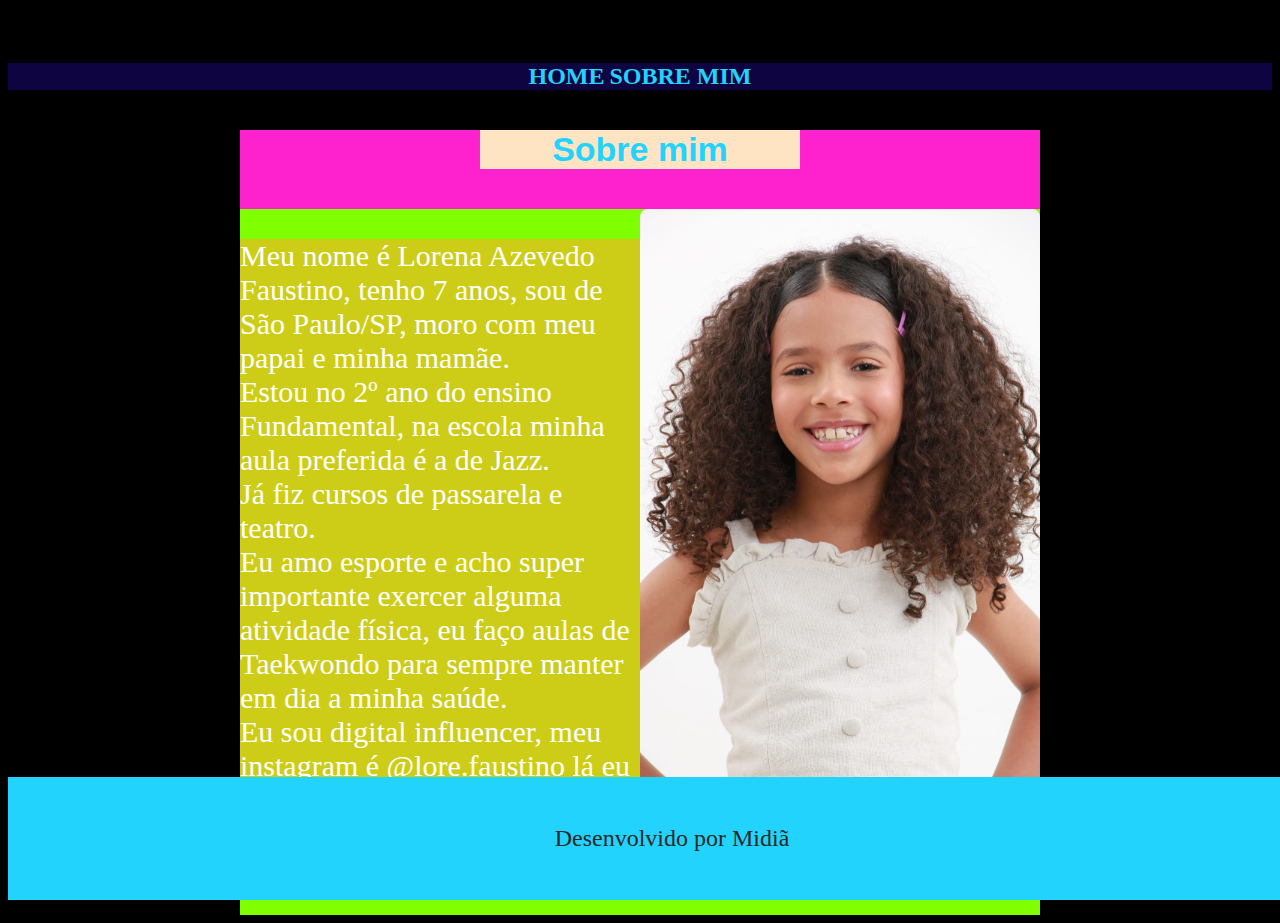
==== HTML/projetoInicial/about.html @ 42c83681 "novo projeto lolo" ====
<!DOCTYPE html>
<html lang="pt-br">
<head>
    <meta charset="UTF-8">
    <meta name="viewport" content="width=device-width, initial-scale=1.0">
    <title>Sobre Mim</title>
    <link rel="stylesheet" href="sobremim.css">
    
    </head>
<body>

    <header class="cabecalho" > 
        <nav class="menu" >
        <!-- class:para definir a formatação/ href :para quando clicar retornar para a pagina solicitada link "Home(index.html)" e 'link "Sobre mim(about.)"-->
            <a class="menu-link" href="index.html" >HOME</a> 
            <a class= "menu-link" href="about.html">SOBRE MIM</a>        
            </nav>            
    </header>    
        
    <main class="conteudo-principal" >
        <h1 class="titulo" >Sobre mim</h1>
        <section class="apresentacao-conteudo" >         


            <p class="texto" >Meu nome é Lorena Azevedo Faustino, tenho 7 anos, sou de São Paulo/SP, moro com meu papai e minha mamãe. <br>
            Estou no 2º ano do ensino Fundamental, na escola minha aula preferida é a de Jazz. <br>
            Já fiz cursos de passarela e teatro. <br>    
            Eu amo esporte e acho super importante exercer alguma atividade física, eu faço aulas de Taekwondo para sempre manter em dia a minha saúde. <br> 
            Eu sou digital influencer, meu instagram é @lore.faustino lá eu dou dicas de passeios, momentos familiares, dicas de brinquedos e Jobs  </p>           
                
            <img class="lolo2" src="assets/lolo2.png.jpg" alt="">
        </section>

    </main>     
    
        
    <footer class="rodape" >
        <p>Desenvolvido por Midiã</p>
    </footer>
    
</body>
</html>
---- HTML/projetoInicial/sobremim.css ----
/* *{
    margin: 0;
    padding: 0;  
} */


body{
    background-color: black;
    color:white;
    font-family: comic sans-serif; 
}

.cabecalho{    
    font-size: 20px;

}


.menu{
    margin: auto;
    margin-top: 5%;/* porporção abaixo do top/
    width: 25%;/*valor total dentro da div*/    
    /*display: flex;
    gap: 80px; espaço  entre sas palavras Home e Sobre mim*/
    background-color: #0d0441;
    text-align: center;
}

.menu-link{
    color: #22D4FD;
    font-family: 'Montserrat, sans-serif';
    font-size: 24px;
    font-weight: 600;/*peso da font*/
    text-decoration: none; 
}


.conteudo-principal{
    /* margin: 5% 30%; 5% da esquerda (lateral ) 30% do top sentido para baixo   */
   /* display: flex;
   display: flex; 
    justify-content: center;  */ 
    width: 800px;

    margin:auto;
    background-color: #fd22cd;
   
}    


.apresentacao-conteudo{
    display: flex;
    justify-content: center;/*conteudo do main centralizar */    
    background-color: chartreuse;
   
}


.titulo{
    margin: 5% 30% ;/*5% da esquerda (lateral ) 30% do top sentido para baixo*/ 
    font-size: 34px;
    font-family:'Krona One', sans-serif; 
    color: #22D4FD;  
    background-color: bisque; 
    text-align: center;
}

.texto{
    font-size: 30px;
    font-family: 'Montserrat, sans-serif';   
    background-color: rgb(205, 205, 23);
}


.lolo2{
    border-radius: 8px; /*arredondar bordas da imagem*/
    height: 600px;
    width: 400px;
    background-color: chocolate;
 }   
    

.rodape{
    position: fixed; /*fixar texto no final da tela*/
    bottom: 0; /*colocou o botão no final da pagina*/
    width: 100%; /*deixar o background color na parte total da tela*/
    background-color: #22D4FD;
    color: #272727;
    padding: 24px;
    text-align: center;
    font-family: 'Montserrat, sans-serif';
    font-size: 24px;
    font-weight: 400px; /*peso da font */
        
    }
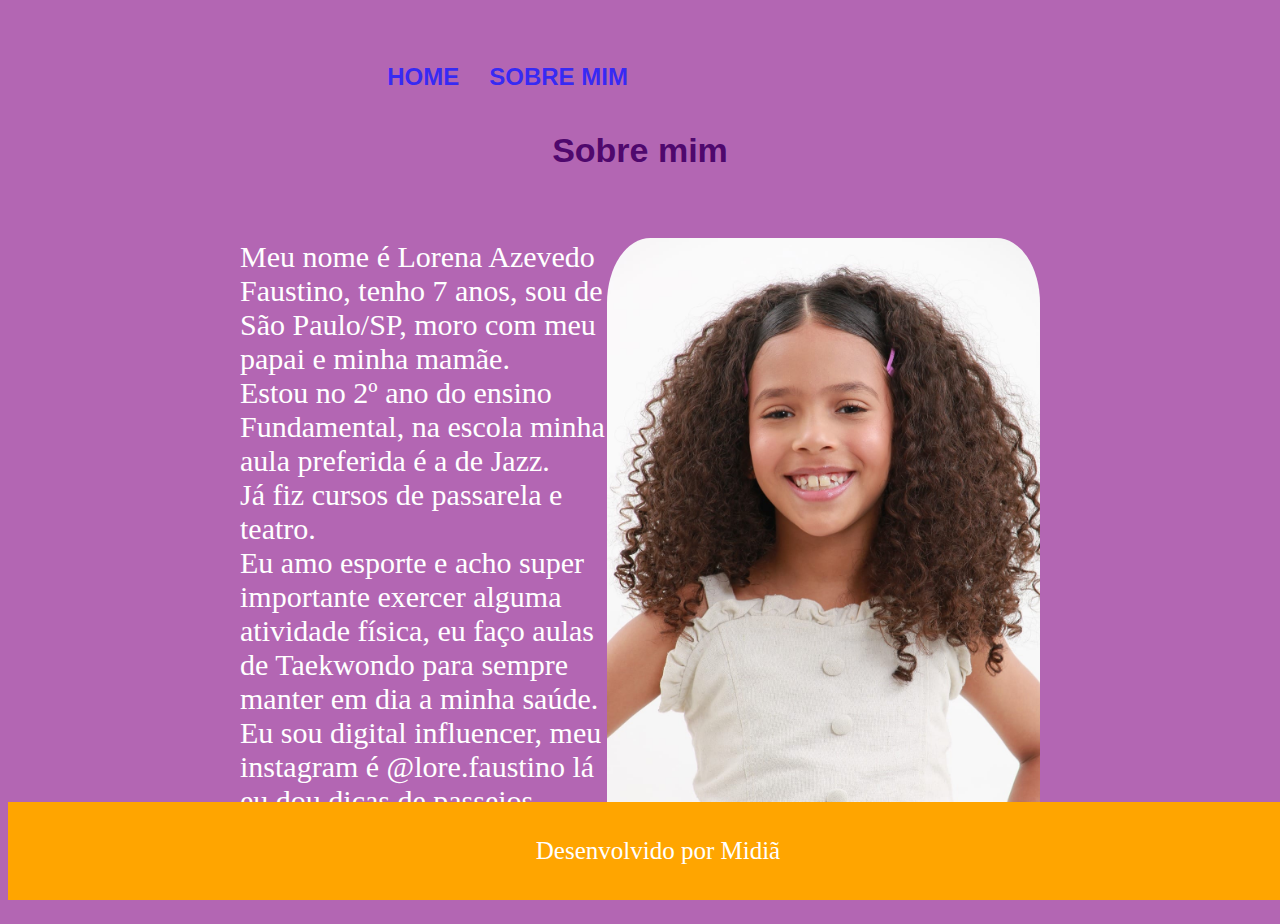
==== commit 4c51496f: "atualizando projeto lolo" ====
--- a/HTML/projetoInicial/about.html
+++ b/HTML/projetoInicial/about.html
@@ -5,7 +5,7 @@
     <meta charset="UTF-8">
     <meta name="viewport" content="width=device-width, initial-scale=1.0">
     <title>Sobre Mim</title>
-    <link rel="stylesheet" href="sobremim.css">
+    <link rel="stylesheet" href="about.css">
     
     </head>
 <body>
@@ -20,9 +20,7 @@
         
     <main class="conteudo-principal" >
         <h1 class="titulo" >Sobre mim</h1>
-        <section class="apresentacao-conteudo" >         
-
-
+        <section class="apresentacao-conteudo" >  
             <p class="texto" >Meu nome é Lorena Azevedo Faustino, tenho 7 anos, sou de São Paulo/SP, moro com meu papai e minha mamãe. <br>
             Estou no 2º ano do ensino Fundamental, na escola minha aula preferida é a de Jazz. <br>
             Já fiz cursos de passarela e teatro. <br>    
--- a/HTML/projetoInicial/about.css
+++ b/HTML/projetoInicial/about.css
@@ -0,0 +1,100 @@
+
+/* *{
+    margin: 0;
+    padding: 0;  
+} */
+
+
+body{
+    background-color: rgba(128, 0, 128, 0.6);
+    color:white;
+    font-family: comic sans-serif; 
+}
+
+.cabecalho{    
+    font-size: 20px;
+    background-color: ;
+
+}
+
+
+.menu{
+    margin:auto;
+    margin-top: 5%;/* porporção abaixo do top*/
+    width: 40%;    
+    display: flex;
+    gap: 30px; /*espaço  entre sas palavras Home e Sobre mim*/    
+    text-align: center;
+
+}
+
+.menu-link{
+    color: #2622fde1;
+    font-family:'Krona One', sans-serif; 
+    font-size: 24px;
+    font-weight: 600;/*peso da font*/
+    text-decoration: none; 
+    
+}
+
+
+.conteudo-principal{
+    /* margin: 5% 30%; 5% da esquerda (lateral ) 30% do top sentido para baixo   */
+   /* display: flex;
+   display: flex; 
+    justify-content: center;  */ 
+    width: 800px;
+    margin:auto;
+  
+      
+   
+}    
+
+
+.apresentacao-conteudo{
+    display: flex;
+    justify-content: center;/*conteudo do main centralizar */    
+    align-items: center;/*alinhou o texto e a imagem */
+       
+}
+
+
+.titulo{
+    margin: 5% 30% ;/*5% da esquerda (lateral ) 30% do top sentido para baixo*/ 
+    font-size: 34px;
+    font-family:'Krona One', sans-serif; 
+    color: #4f086d;  
+    
+    text-align: center;
+}
+
+.texto{  
+    font-size: 30px;
+    color
+    font-family: 'Montserrat, sans-serif'; 
+    
+ 
+}
+
+
+.lolo2{
+    border-radius:10%; /*arredondar bordas da imagem*/
+    height:650px;
+    width: 500px;
+    background-color: chocolate;
+ }   
+    
+
+.rodape{
+    position: fixed; /*fixar texto no final da tela*/
+    bottom: 0; /*colocou o botão no final da pagina*/
+    width: 100%; /*deixar o background color na parte total da tela*/    
+    background-color: orange;
+    color: white;
+    padding: 10px;
+    text-align: center;
+    font-family: 'Montserrat, sans-serif';
+    font-size:25px;           
+    }
+    
+    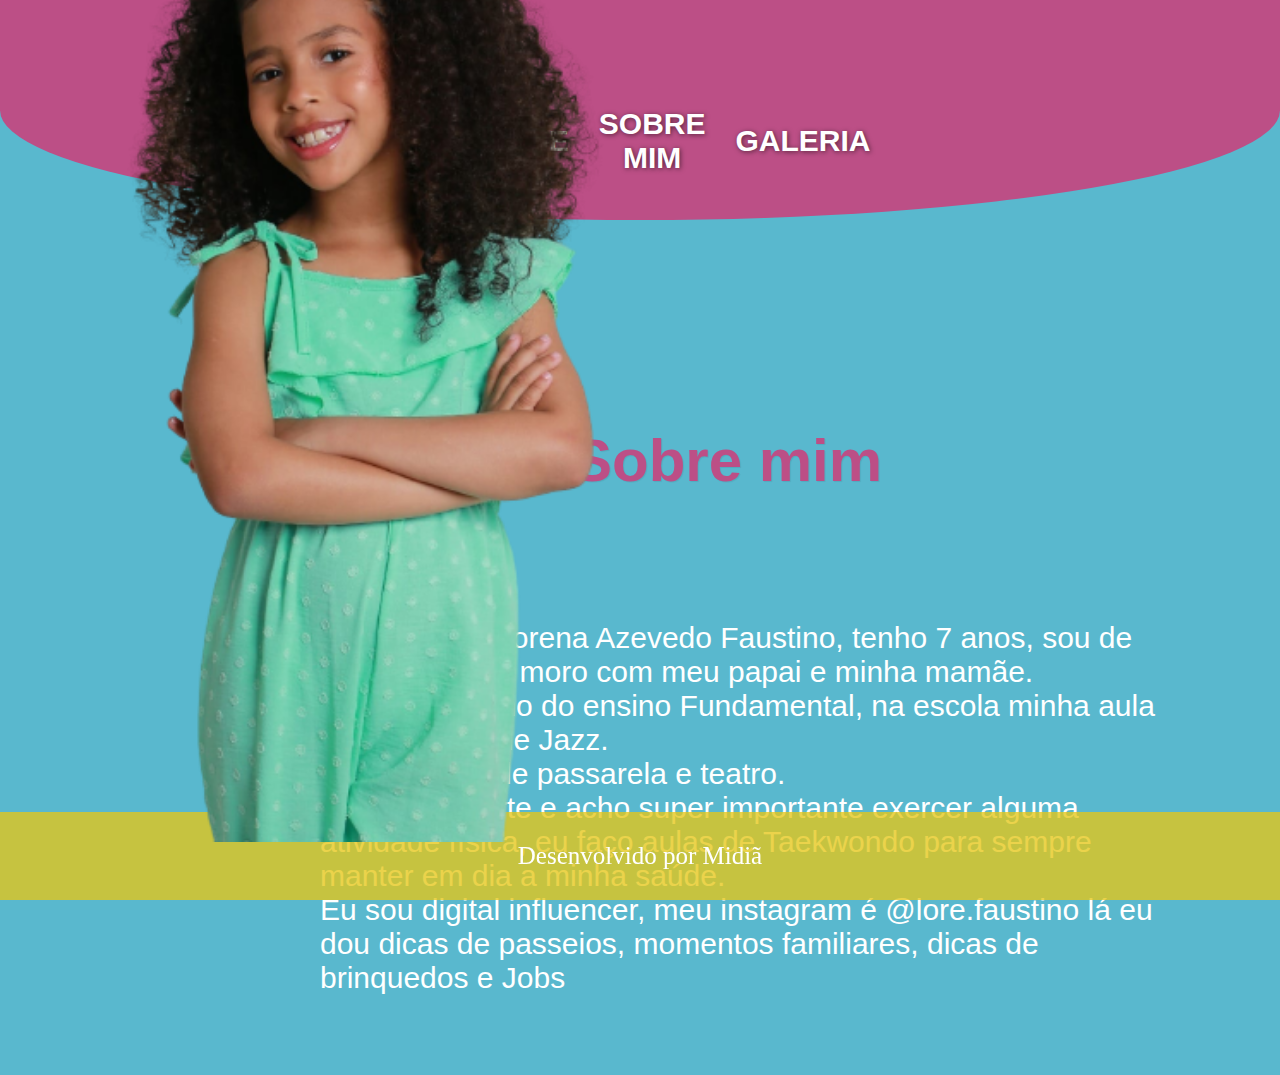
==== commit 28607e1e: "terminei projeto portifolio" ====
--- a/HTML/projetoInicial/about.html
+++ b/HTML/projetoInicial/about.html
@@ -11,24 +11,34 @@
 <body>
 
     <header class="cabecalho" > 
+        <div class="waves"></div>
+    
         <nav class="menu" >
         <!-- class:para definir a formatação/ href :para quando clicar retornar para a pagina solicitada link "Home(index.html)" e 'link "Sobre mim(about.)"-->
+
             <a class="menu-link" href="index.html" >HOME</a> 
-            <a class= "menu-link" href="about.html">SOBRE MIM</a>        
+            <a class= "menu-link" href="about.html">SOBRE MIM</a> 
+            <a class= "menu-link" href="galeria.html">GALERIA</a> 
+
             </nav>            
     </header>    
         
     <main class="conteudo-principal" >
-        <h1 class="titulo" >Sobre mim</h1>
-        <section class="apresentacao-conteudo" >  
+       
+        <section class="apresentacao-conteudo" > 
+            <h1 class="titulo" >Sobre mim</h1>
             <p class="texto" >Meu nome é Lorena Azevedo Faustino, tenho 7 anos, sou de São Paulo/SP, moro com meu papai e minha mamãe. <br>
             Estou no 2º ano do ensino Fundamental, na escola minha aula preferida é a de Jazz. <br>
             Já fiz cursos de passarela e teatro. <br>    
             Eu amo esporte e acho super importante exercer alguma atividade física, eu faço aulas de Taekwondo para sempre manter em dia a minha saúde. <br> 
             Eu sou digital influencer, meu instagram é @lore.faustino lá eu dou dicas de passeios, momentos familiares, dicas de brinquedos e Jobs  </p>           
-                
-            <img class="lolo2" src="assets/lolo2.png.jpg" alt="">
+            
+            
+            
         </section>
+        <div class="imagem-lolo3">
+               <img src="assets/Imagem-lolo3.png" alt="imagem lolo2">
+            </div>
 
     </main>     
     
--- a/HTML/projetoInicial/about.css
+++ b/HTML/projetoInicial/about.css
@@ -1,100 +1,114 @@
-
-/* *{
-    margin: 0;
-    padding: 0;  
-} */
-
-
-body{
-    background-color: rgba(128, 0, 128, 0.6);
-    color:white;
-    font-family: comic sans-serif; 
-}
-
-.cabecalho{    
-    font-size: 20px;
-    background-color: ;
-
+:root{
+    --cor-principal:rgb(188, 79, 134);
+    --cor-secundaria: #22d5fdca;
+    --cor-terciaria: rgba(244, 170, 34, 0.834);
 }
 
 
+* {   
+    padding: 0;
+    margin: auto;
+    box-sizing: border-box;
+    
+}
+
+body{    
+    /*background-color:#6f9ded;  */
+    font-family: comic sans-serif; 
+    background-color: #179cbab6;  
+}
+
+
+
+.cabecalho{
+    width: 100%;      
+    border-bottom-right-radius: 50%;/* Raio para arredondar os cantos */
+    border-bottom-left-radius: 50%;/* Raio para arredondar os cantos */
+    padding:20px; /*deixar cabeçalho no centro "Home" e  "Sobre mim"*/ 
+    background-color:var(--cor-principal)    ;  
+    text-shadow: 1px 1px 5px rgba(0, 0, 0, 0.566);
+}
+
 .menu{
     margin:auto;
+    padding: 2%;
     margin-top: 5%;/* porporção abaixo do top*/
-    width: 40%;    
+    width: 30%;    
     display: flex;
     gap: 30px; /*espaço  entre sas palavras Home e Sobre mim*/    
-    text-align: center;
+    text-align: center;}
 
-}
 
 .menu-link{
-    color: #2622fde1;
+    color:white;
     font-family:'Krona One', sans-serif; 
-    font-size: 24px;
+    font-size: 30px;
     font-weight: 600;/*peso da font*/
-    text-decoration: none; 
-    
+    text-decoration: none;     
 }
 
 
 .conteudo-principal{
-    /* margin: 5% 30%; 5% da esquerda (lateral ) 30% do top sentido para baixo   */
-   /* display: flex;
-   display: flex; 
-    justify-content: center;  */ 
+    /* margin: 5% 30%; 5% da esquerda (lateral ) 30% do top sentido para baixo   */    
     width: 800px;
-    margin:auto;
-  
-      
-   
+    margin:auto;         
 }    
 
 
 .apresentacao-conteudo{
-    display: flex;
-    justify-content: center;/*conteudo do main centralizar */    
-    align-items: center;/*alinhou o texto e a imagem */
-       
+    padding:10%;
+    width: 1000px;    
 }
 
 
+
 .titulo{
-    margin: 5% 30% ;/*5% da esquerda (lateral ) 30% do top sentido para baixo*/ 
-    font-size: 34px;
-    font-family:'Krona One', sans-serif; 
-    color: #4f086d;  
+    color: var(--cor-principal);
+    margin: 15% 30% ; /*5% da esquerda (lateral ) 30% do top sentido para lateral*/    
+    font-family:'Krona One', sans-serif;   
+    font-size: 60px;
+    display: inline-block;
+    text-align: center;
+    text-shadow: 1px 1px 1px rgba(0, 0, 0, 0.075);
     
-    text-align: center;
+   /* background-image: linear-gradient(to right, #d903e2, #08abff,#ff8495, #31ffcc,#d903e2); Para definir as cores 
+    -webkit-background-clip: text;é usada para aplicar o gradiente apenas ao texto
+    color: transparent; é usado para tornar o texto transparente, revelando o gradiente de fundo*/
+    
+
 }
 
-.texto{  
+.texto{     
+    font-size: 33.3px;
+    color:white;
     font-size: 30px;
-    color
-    font-family: 'Montserrat, sans-serif'; 
-    
+    font-family:'Krona One', sans-serif; 
+    margin: auto;
  
 }
 
+.imagem-lolo3{
+    position: absolute;
+    left: 0;/* Ajuste a posição horizontal desejada */
+    bottom:6%;/* Ajuste a posição vertical desejada */
+    z-index:999 ; /* Garante que a imagem fique acima de outros elementos, se houver */
+}
 
-.lolo2{
-    border-radius:10%; /*arredondar bordas da imagem*/
-    height:650px;
-    width: 500px;
-    background-color: chocolate;
- }   
-    
+.imagem-lolo3 img{
+    height:auto;/* Mantém a proporção original da imagem */
+    width: 700px;  /* Tamanho desejado */
+   
+}
+
+
 
 .rodape{
     position: fixed; /*fixar texto no final da tela*/
     bottom: 0; /*colocou o botão no final da pagina*/
     width: 100%; /*deixar o background color na parte total da tela*/    
-    background-color: orange;
+    background-color:#e5c618c7;
     color: white;
-    padding: 10px;
+    padding: 30px;
     text-align: center;
     font-family: 'Montserrat, sans-serif';
-    font-size:25px;           
-    }
-    
-    +    font-size:25px; }
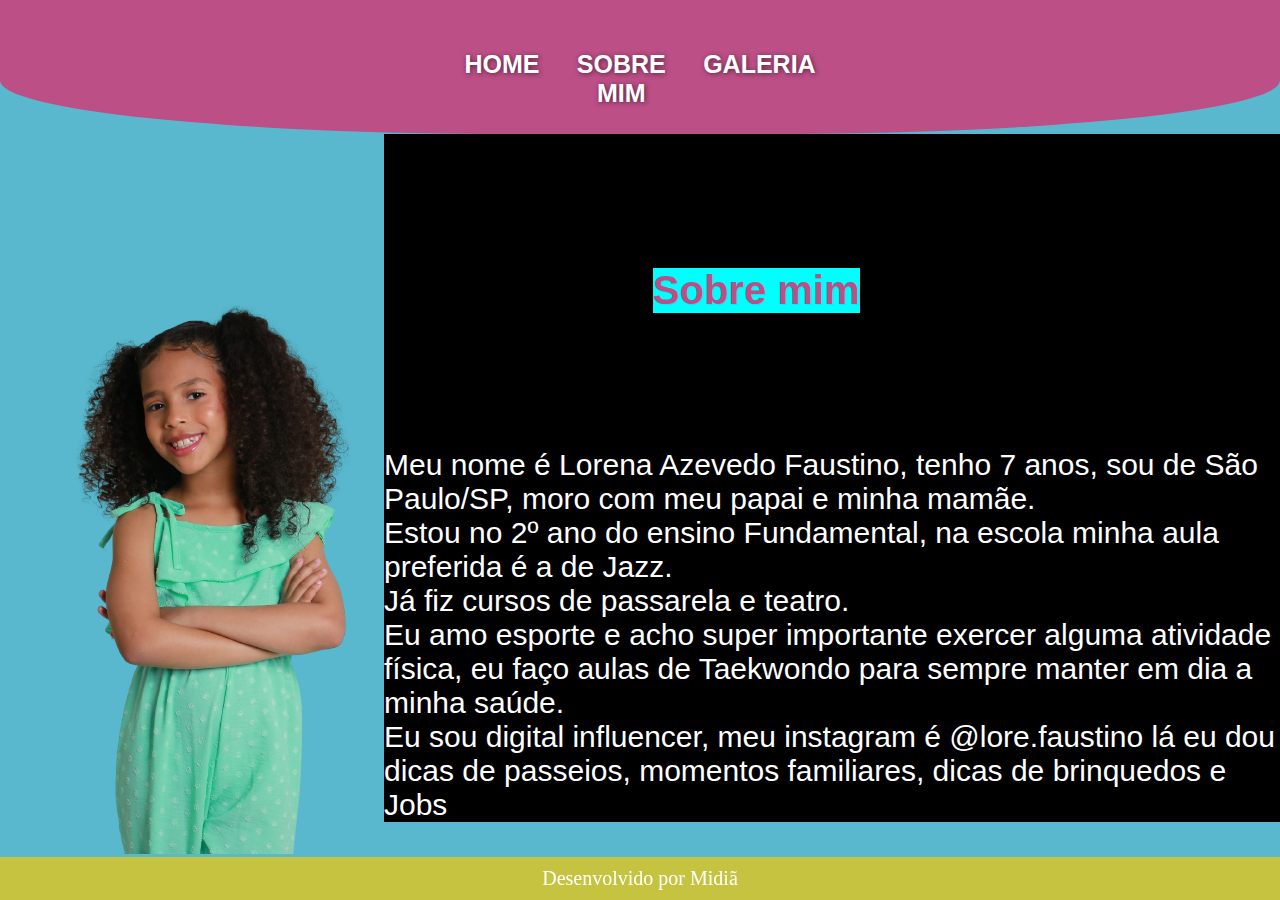
==== commit 48372e71: "atualizando portifolio" ====
--- a/HTML/projetoInicial/about.html
+++ b/HTML/projetoInicial/about.html
@@ -36,11 +36,13 @@
             
             
         </section>
-        <div class="imagem-lolo3">
-               <img src="assets/Imagem-lolo3.png" alt="imagem lolo2">
-            </div>
+        
 
-    </main>     
+    </main>    
+     <div class="imagem-lolo3">
+        <img src="assets/Imagem-lolo3.png" alt="imagem lolo2">
+     </div>  
+    
     
         
     <footer class="rodape" >
--- a/HTML/projetoInicial/about.css
+++ b/HTML/projetoInicial/about.css
@@ -5,9 +5,14 @@
 }
 
 
+::-webkit-scrollbar{
+    width: 0px;
+    height: 0px;
+ }
+
 * {   
     padding: 0;
-    margin: auto;
+    margin: 0;
     box-sizing: border-box;
     
 }
@@ -21,60 +26,54 @@
 
 
 .cabecalho{
+    padding:1%; /*deixar cabeçalho no centro "Home" e  "Sobre mim"*/
     width: 100%;      
-    border-bottom-right-radius: 50%;/* Raio para arredondar os cantos */
-    border-bottom-left-radius: 50%;/* Raio para arredondar os cantos */
-    padding:20px; /*deixar cabeçalho no centro "Home" e  "Sobre mim"*/ 
+    border-bottom-right-radius: 40%;/* Raio para arredondar os cantos */
+    border-bottom-left-radius: 40%;/* Raio para arredondar os cantos */    
     background-color:var(--cor-principal)    ;  
     text-shadow: 1px 1px 5px rgba(0, 0, 0, 0.566);
 }
 
 .menu{
     margin:auto;
-    padding: 2%;
-    margin-top: 5%;/* porporção abaixo do top*/
+    padding: 1%;
+    margin-top: 2%;/* porporção abaixo do top*/
     width: 30%;    
     display: flex;
-    gap: 30px; /*espaço  entre sas palavras Home e Sobre mim*/    
+    gap: 15px; /*espaço  entre sas palavras Home e Sobre mim*/    
     text-align: center;}
 
 
 .menu-link{
     color:white;
     font-family:'Krona One', sans-serif; 
-    font-size: 30px;
+    font-size: 25px;
     font-weight: 600;/*peso da font*/
     text-decoration: none;     
 }
 
 
 .conteudo-principal{
-    /* margin: 5% 30%; 5% da esquerda (lateral ) 30% do top sentido para baixo   */    
-    width: 800px;
-    margin:auto;         
+    position:absolute;
+    left: 30%;     
+    background-color: black;   
+    font-size: 3px;
 }    
-
-
-.apresentacao-conteudo{
-    padding:10%;
-    width: 1000px;    
-}
-
 
 
 .titulo{
     color: var(--cor-principal);
     margin: 15% 30% ; /*5% da esquerda (lateral ) 30% do top sentido para lateral*/    
     font-family:'Krona One', sans-serif;   
-    font-size: 60px;
+    font-size:40px;
     display: inline-block;
     text-align: center;
     text-shadow: 1px 1px 1px rgba(0, 0, 0, 0.075);
+    background-color: aqua;
     
    /* background-image: linear-gradient(to right, #d903e2, #08abff,#ff8495, #31ffcc,#d903e2); Para definir as cores 
     -webkit-background-clip: text;é usada para aplicar o gradiente apenas ao texto
-    color: transparent; é usado para tornar o texto transparente, revelando o gradiente de fundo*/
-    
+    color: transparent; é usado para tornar o texto transparente, revelando o gradiente de fundo*/   
 
 }
 
@@ -89,26 +88,22 @@
 
 .imagem-lolo3{
     position: absolute;
-    left: 0;/* Ajuste a posição horizontal desejada */
-    bottom:6%;/* Ajuste a posição vertical desejada */
-    z-index:999 ; /* Garante que a imagem fique acima de outros elementos, se houver */
-}
-
-.imagem-lolo3 img{
-    height:auto;/* Mantém a proporção original da imagem */
-    width: 700px;  /* Tamanho desejado */
-   
+    left: 0; /*Ajuste a posição horizontal desejada */
+    bottom:4.7%; /*Ajuste a posição vertical desejada */
+    z-index:999 ;  /*Garante que a imagem fique acima de outros elementos, se houver */
+    width: 300px;   /*Tamanho desejado */
 }
 
 
-
-.rodape{
-    position: fixed; /*fixar texto no final da tela*/
-    bottom: 0; /*colocou o botão no final da pagina*/
-    width: 100%; /*deixar o background color na parte total da tela*/    
-    background-color:#e5c618c7;
-    color: white;
-    padding: 30px;
-    text-align: center;
-    font-family: 'Montserrat, sans-serif';
-    font-size:25px; }
+    .rodape{
+        position: fixed; /*fixar texto no final da tela*/
+        bottom: 0; /*colocou o botão no final da pagina*/
+        width: 100%; /*deixar o background color na parte total da tela*/    
+        background-color:#e5c618c7;
+        color: white;
+        padding: 10px;
+        text-align: center;
+        font-family: 'Montserrat, sans-serif';
+        font-size:20px; 
+    }
+    
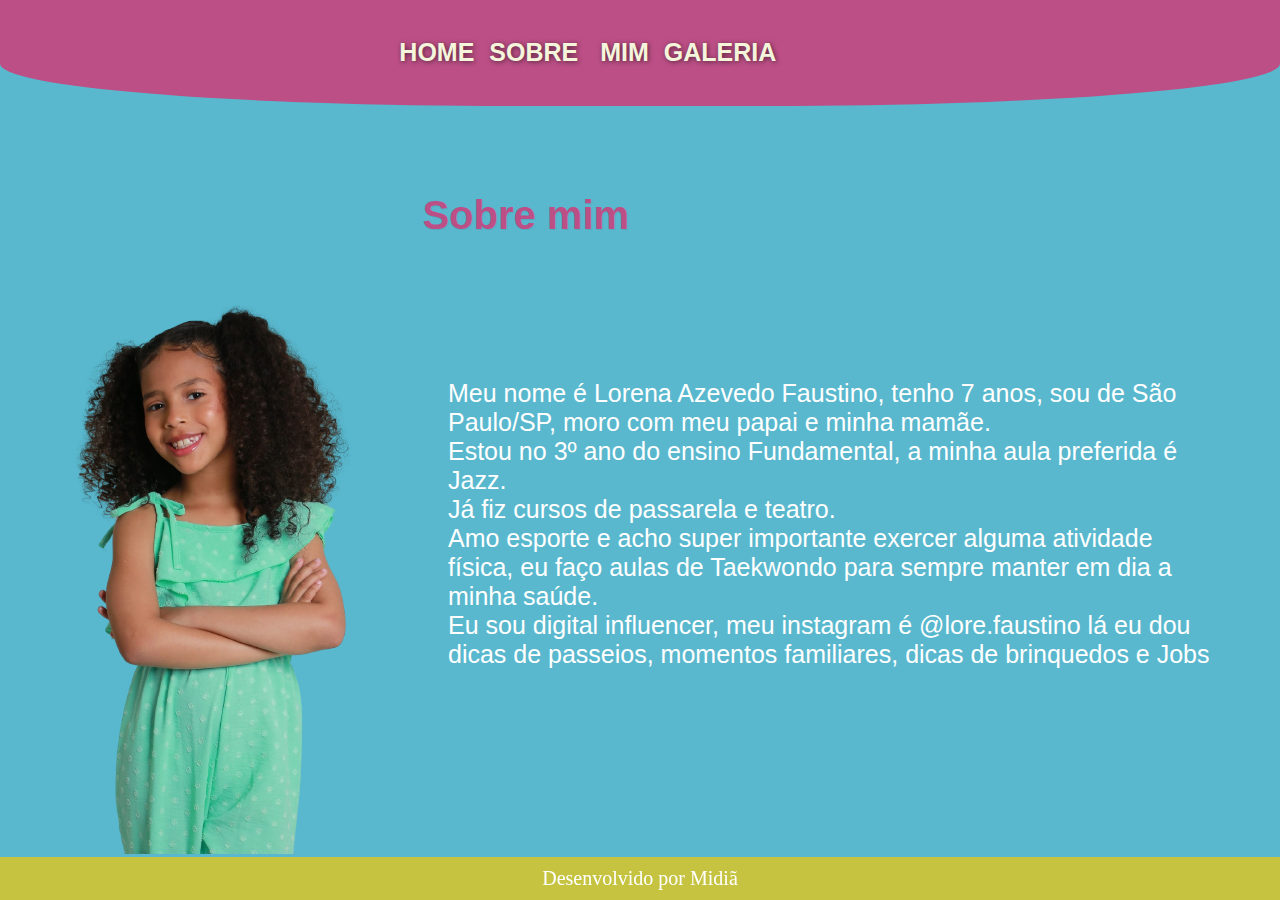
==== commit 30a200c7: "terminando trabalho portifolio" ====
--- a/HTML/projetoInicial/about.html
+++ b/HTML/projetoInicial/about.html
@@ -28,12 +28,10 @@
         <section class="apresentacao-conteudo" > 
             <h1 class="titulo" >Sobre mim</h1>
             <p class="texto" >Meu nome é Lorena Azevedo Faustino, tenho 7 anos, sou de São Paulo/SP, moro com meu papai e minha mamãe. <br>
-            Estou no 2º ano do ensino Fundamental, na escola minha aula preferida é a de Jazz. <br>
+            Estou no 3º ano do ensino Fundamental, a minha aula preferida é Jazz. <br>
             Já fiz cursos de passarela e teatro. <br>    
-            Eu amo esporte e acho super importante exercer alguma atividade física, eu faço aulas de Taekwondo para sempre manter em dia a minha saúde. <br> 
-            Eu sou digital influencer, meu instagram é @lore.faustino lá eu dou dicas de passeios, momentos familiares, dicas de brinquedos e Jobs  </p>           
-            
-            
+            Amo esporte e acho super importante exercer alguma atividade física, eu faço aulas de Taekwondo para sempre manter em dia a minha saúde. <br> 
+            Eu sou digital influencer, meu instagram é @lore.faustino lá eu dou dicas de passeios, momentos familiares, dicas de brinquedos e Jobs  </p>    
             
         </section>
         
--- a/HTML/projetoInicial/about.css
+++ b/HTML/projetoInicial/about.css
@@ -26,7 +26,7 @@
 
 
 .cabecalho{
-    padding:1%; /*deixar cabeçalho no centro "Home" e  "Sobre mim"*/
+    padding:3%; /*deixar cabeçalho no centro "Home" e  "Sobre mim"*/
     width: 100%;      
     border-bottom-right-radius: 40%;/* Raio para arredondar os cantos */
     border-bottom-left-radius: 40%;/* Raio para arredondar os cantos */    
@@ -34,55 +34,67 @@
     text-shadow: 1px 1px 5px rgba(0, 0, 0, 0.566);
 }
 
-.menu{
-    margin:auto;
-    padding: 1%;
-    margin-top: 2%;/* porporção abaixo do top*/
-    width: 30%;    
+.menu{    
+    margin:auto;    
+    width: 100%;    
     display: flex;
     gap: 15px; /*espaço  entre sas palavras Home e Sobre mim*/    
-    text-align: center;}
-
+    text-align: center;  
+    
+}
 
 .menu-link{
-    color:white;
+    position: relative;
+    left: 30%;
+    word-spacing: 15px; /*espaçamento entre as palavras do menu*/
+    color: beige;
     font-family:'Krona One', sans-serif; 
     font-size: 25px;
     font-weight: 600;/*peso da font*/
     text-decoration: none;     
 }
 
+.menu-link:hover{
+    background-color: pink;   
+    border: 0.5px solid pink ; 
+    border-radius: 10px; 
+}
+
 
 .conteudo-principal{
     position:absolute;
-    left: 30%;     
-    background-color: black;   
+    left: 30%;   
+    top: 20%;  
+    width: 100%;   
     font-size: 3px;
+    font-weight: 300px;
+   
 }    
 
 
-.titulo{
+.titulo{    
     color: var(--cor-principal);
-    margin: 15% 30% ; /*5% da esquerda (lateral ) 30% do top sentido para lateral*/    
+    margin: 1% 3% ; /*5% da esquerda (lateral ) 30% do top sentido para lateral*/    
     font-family:'Krona One', sans-serif;   
     font-size:40px;
     display: inline-block;
     text-align: center;
-    text-shadow: 1px 1px 1px rgba(0, 0, 0, 0.075);
-    background-color: aqua;
-    
+    text-shadow: 1px 1px 1px rgba(0, 0, 0, 0.075);       
    /* background-image: linear-gradient(to right, #d903e2, #08abff,#ff8495, #31ffcc,#d903e2); Para definir as cores 
     -webkit-background-clip: text;é usada para aplicar o gradiente apenas ao texto
-    color: transparent; é usado para tornar o texto transparente, revelando o gradiente de fundo*/   
-
+    color: transparent; é usado para tornar o texto transparente, revelando o gradiente de fundo*/  
 }
 
 .texto{     
-    font-size: 33.3px;
+    position: absolute; 
+    left: 5%;   
+    margin-top: 10%; 
+    width: 60%;      
     color:white;
-    font-size: 30px;
-    font-family:'Krona One', sans-serif; 
-    margin: auto;
+    font-size: 25px;
+    font-family:'Krona One', sans-serif;    
+  
+    
  
 }
 
@@ -95,7 +107,7 @@
 }
 
 
-    .rodape{
+.rodape{
         position: fixed; /*fixar texto no final da tela*/
         bottom: 0; /*colocou o botão no final da pagina*/
         width: 100%; /*deixar o background color na parte total da tela*/    
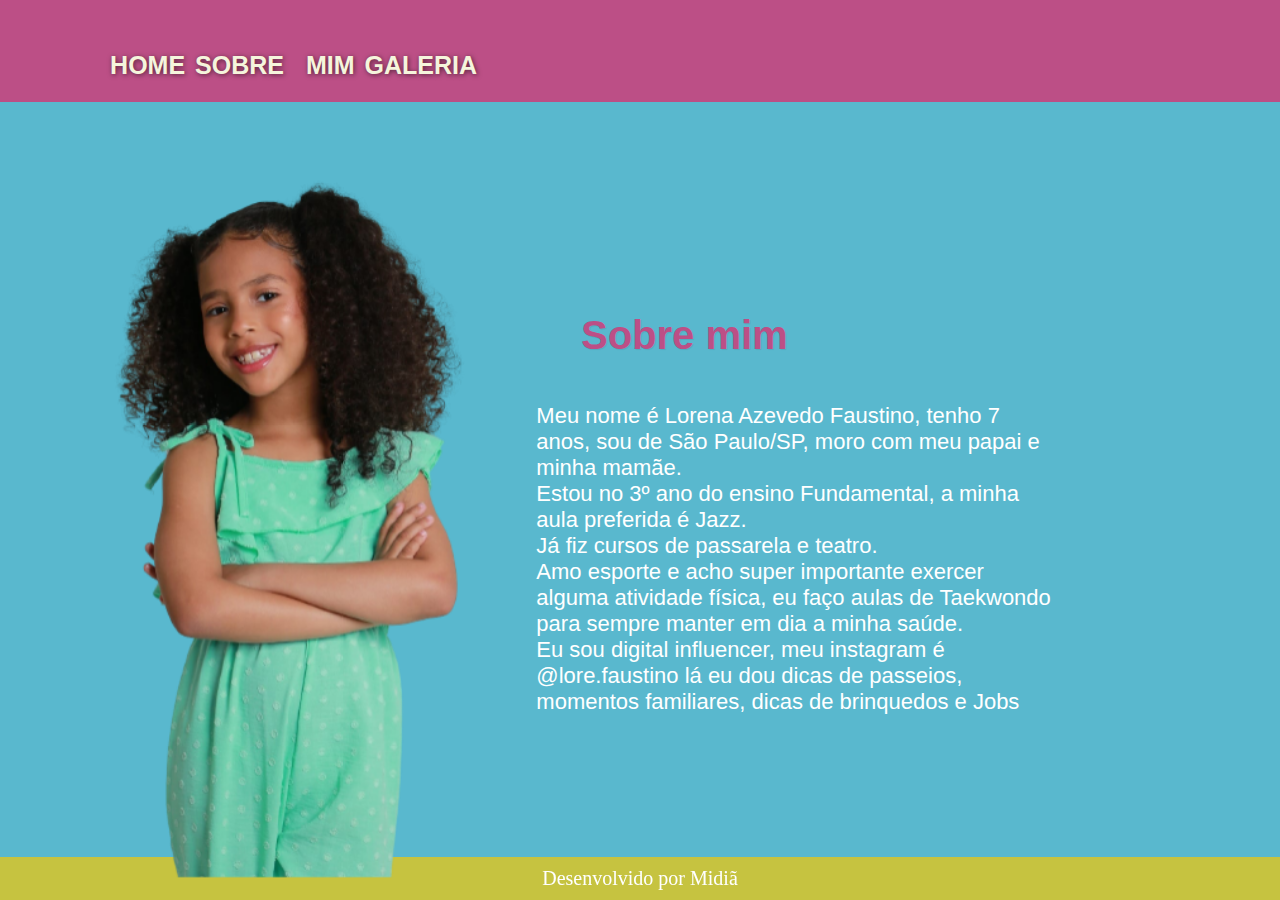
==== commit abf88a6e: "atualização" ====
--- a/HTML/projetoInicial/about.html
+++ b/HTML/projetoInicial/about.html
@@ -8,7 +8,7 @@
     <link rel="stylesheet" href="about.css">
     
     </head>
-<body>
+<body class="tudo">
 
     <header class="cabecalho" > 
         <div class="waves"></div>
@@ -24,7 +24,13 @@
     </header>    
         
     <main class="conteudo-principal" >
-       
+       <div class="contanier">
+
+        <div class="imagem-lolo3">
+        <img src="assets/Imagem-lolo3.png" alt="imagem lolo2">
+        
+        </div>
+
         <section class="apresentacao-conteudo" > 
             <h1 class="titulo" >Sobre mim</h1>
             <p class="texto" >Meu nome é Lorena Azevedo Faustino, tenho 7 anos, sou de São Paulo/SP, moro com meu papai e minha mamãe. <br>
@@ -33,14 +39,13 @@
             Amo esporte e acho super importante exercer alguma atividade física, eu faço aulas de Taekwondo para sempre manter em dia a minha saúde. <br> 
             Eu sou digital influencer, meu instagram é @lore.faustino lá eu dou dicas de passeios, momentos familiares, dicas de brinquedos e Jobs  </p>    
             
-        </section>
+        </section>  
         
+</div>
+    
 
     </main>    
-     <div class="imagem-lolo3">
-        <img src="assets/Imagem-lolo3.png" alt="imagem lolo2">
-     </div>  
-    
+      
     
         
     <footer class="rodape" >
--- a/HTML/projetoInicial/about.css
+++ b/HTML/projetoInicial/about.css
@@ -21,26 +21,22 @@
     /*background-color:#6f9ded;  */
     font-family: comic sans-serif; 
     background-color: #179cbab6;  
+    
 }
 
 
-
 .cabecalho{
-    padding:3%; /*deixar cabeçalho no centro "Home" e  "Sobre mim"*/
-    width: 100%;      
-    border-bottom-right-radius: 40%;/* Raio para arredondar os cantos */
-    border-bottom-left-radius: 40%;/* Raio para arredondar os cantos */    
+    padding:4%; /*deixar cabeçalho no centro "Home" e  "Sobre mim"*/        
     background-color:var(--cor-principal)    ;  
     text-shadow: 1px 1px 5px rgba(0, 0, 0, 0.566);
 }
 
 .menu{    
-    margin:auto;    
-    width: 100%;    
-    display: flex;
-    gap: 15px; /*espaço  entre sas palavras Home e Sobre mim*/    
-    text-align: center;  
-    
+    position: absolute;    
+    left: 0;     
+    display: flex;/*espaço  entre sas palavras Home e Sobre mim*/  
+    gap: 10px; /*espaço  entre sas palavras Home e Sobre mim*/  
+   
 }
 
 .menu-link{
@@ -60,50 +56,68 @@
     border-radius: 10px; 
 }
 
+.contanier{
+     display: flex;/* Define o contêiner como flexível */
+     justify-content: space-between;
+     align-items: center;/* Alinha os itens verticalmente ao centro */
+}
 
 .conteudo-principal{
-    position:absolute;
-    left: 30%;   
-    top: 20%;  
-    width: 100%;   
-    font-size: 3px;
-    font-weight: 300px;
-   
+    /*position:relative;    
+    display:flex;*/
+    flex-direction: row;
+    align-items: center;  
 }    
 
 
 .titulo{    
     color: var(--cor-principal);
-    margin: 1% 3% ; /*5% da esquerda (lateral ) 30% do top sentido para lateral*/    
+    margin: 6% ; /*5% da esquerda (lateral ) 30% do top sentido para lateral*/    
     font-family:'Krona One', sans-serif;   
-    font-size:40px;
-    display: inline-block;
-    text-align: center;
+    font-size:40px;     
     text-shadow: 1px 1px 1px rgba(0, 0, 0, 0.075);       
    /* background-image: linear-gradient(to right, #d903e2, #08abff,#ff8495, #31ffcc,#d903e2); Para definir as cores 
     -webkit-background-clip: text;é usada para aplicar o gradiente apenas ao texto
     color: transparent; é usado para tornar o texto transparente, revelando o gradiente de fundo*/  
+  
 }
 
+.apresentacao.conteudo{
+    width: 50%; /* Ajuste conforme necessário */
+    color: white;
+    font-size: 22px;
+    font-family: 'Krona One', sans-serif;
+    left: 50%;
+    order: 2;/* Muda a ordem do texto para aparecer depois da imagem */
+}
+
+
 .texto{     
-    position: absolute; 
-    left: 5%;   
-    margin-top: 10%; 
-    width: 60%;      
+   /* position: absolute; 
+    left: 10%;   */
+    margin-top: 5%; 
+    width: 70%;      
     color:white;
-    font-size: 25px;
-    font-family:'Krona One', sans-serif;    
-  
-    
- 
+    font-size: 22px;
+    font-family:'Krona One', sans-serif;  
 }
 
 .imagem-lolo3{
-    position: absolute;
-    left: 0; /*Ajuste a posição horizontal desejada */
-    bottom:4.7%; /*Ajuste a posição vertical desejada */
+   /* position: absolute;
+    left: 0; Ajuste a posição horizontal desejada */
+    /*bottom:3%; Ajuste a posição vertical desejada */
     z-index:999 ;  /*Garante que a imagem fique acima de outros elementos, se houver */
-    width: 300px;   /*Tamanho desejado */
+    width: 76%;   /*Tamanho desejado */
+    margin-left: 20px;
+    bottom: 50%;
+   
+    
+    
+}
+
+.imagem-lolo3 img{
+    width: 100%;   
+
 }
 
 
@@ -118,4 +132,20 @@
         font-family: 'Montserrat, sans-serif';
         font-size:20px; 
     }
+
     
+    
+/* Media queries para telas de tamanho médio */
+@media screen and (max-width: 768px) {
+    .contanier {
+        flex-direction: column; /* Altera a direção para empilhar em telas menores */
+    }
+
+    .apresentacao-conteudo,
+    .imagem-lolo3 {
+        width: 100%; /* Ocupa toda a largura em telas menores */
+        margin-left: 0;
+        order: inherit;
+    }
+}
+
